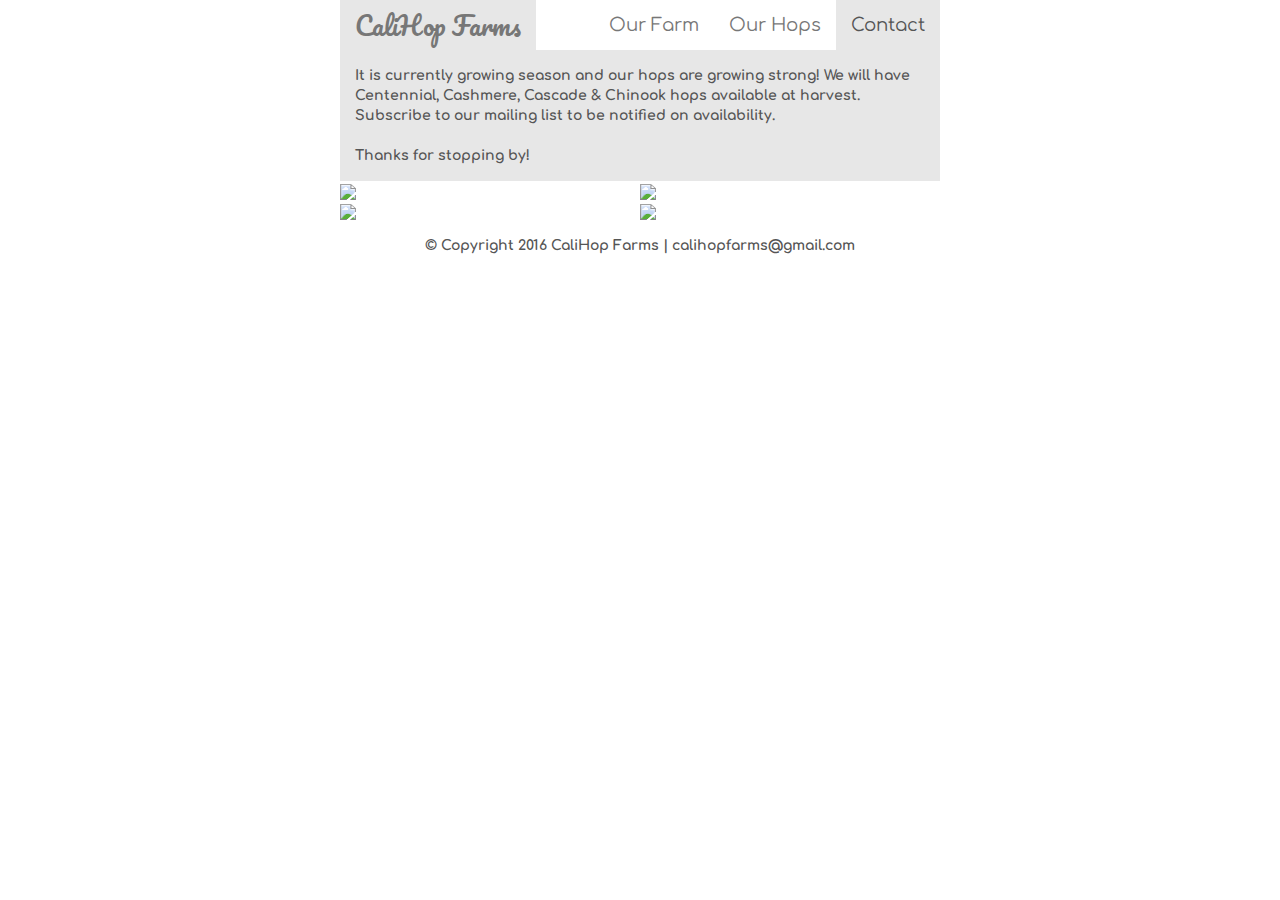
==== contact.html @ 98c66d71 "initial push of html and css files" ====
<!DOCTYPE html>
<html lang="en-us">

<head>

  	<meta charset="UTF-8">
  	<title>CaliHop Farms</title>

  	<meta name="viewport" content="width=device-width,initial-scale=1">

	<link href="https://fonts.googleapis.com/css?family=Comfortaa|Pacifico" rel="stylesheet">
  	<link rel="stylesheet" href="https://maxcdn.bootstrapcdn.com/bootstrap/3.3.7/css/bootstrap.min.css" integrity="sha384-BVYiiSIFeK1dGmJRAkycuHAHRg32OmUcww7on3RYdg4Va+PmSTsz/K68vbdEjh4u" crossorigin="anonymous">
  	<link rel="stylesheet" type="text/css" href="assets/css/style.css">

</head>

<body>

	<header>
	<div class="container">
		<nav class="navbar navbar-default navbar-static-top" style="background-color:white;"> 
			<div class="container-fluid"> 
				<div class="navbar-header"> 
					<button type="button" class="collapsed navbar-toggle" data-toggle="collapse" data-target="#bs-example-navbar-collapse-8" aria-expanded="false"> 
						<span class="sr-only">Toggle navigation</span> 
						<span class="icon-bar"></span> 
						<span class="icon-bar"></span> 
						<span class="icon-bar"></span> 
					</button> 
					<a href="#" class="navbar-brand" style="font-size: 150%;">CaliHop Farms</a> 
				</div>	
				<div class="collapse navbar-collapse" id="bs-example-navbar-collapse-8"> 
					<ul class="nav navbar-nav navbar-right"> 
						<li><a href="index.html">Our Farm</a></li> 
						<li><a href="hops.html">Our Hops</a></li> 
						<li class="active"><a href="contact.html">Contact</a></li> 
					</ul> 
				</div> 
			</div> 
		</nav>
	</div>
	</header>
  
    <section>
		<div class="container-fluid main">
			<div class="row">
				<div class="col-lg-12 col-md-12 col-sm-12 col-xs-12">
					<p>It is currently growing season and our hops are growing strong! We will have Centennial, Cashmere, Cascade & Chinook hops available at harvest. Subscribe to our mailing list to be notified on availability.<br><br>Thanks for stopping by!</p>
				</div>
			</div>
		</div>
		<div class="container-fluid">
			<!-- Hops -->
			<div class="row">
				<div class="col-lg-6 col-md-6 col-sm-6 col-xs-12" style="padding:0 0 0 0;">
					<img src="https://scontent-lax3-2.cdninstagram.com/t51.2885-15/e35/18095395_1104157043029209_6457145014962094080_n.jpg">
				</div>
				<div class="col-lg-6 col-md-6 col-sm-6 col-xs-12" style="padding:0 0 0 0;">
					<img src="https://scontent-lax3-2.cdninstagram.com/t51.2885-15/e35/14052300_293951180978248_2095291800_n.jpg">
				</div>
			</div>
			<div class="row">
				<div class="col-lg-6 col-md-6 col-sm-6 col-xs-12" style="padding:0 0 0 0;">
					<img src="https://scontent-lax3-2.cdninstagram.com/t51.2885-15/e35/13712335_303998656619143_325524166_n.jpg">
				</div>
				<div class="col-lg-6 col-md-6 col-sm-6 col-xs-12" style="padding:0 0 0 0;">
					<img src="https://scontent-lax3-2.cdninstagram.com/t51.2885-15/e35/14073241_1151397821550160_821673331_n.jpg">
				</div>
			</div>
		</div>
    </section>

    <footer class="footer">
			<p style="text-align:center;color:#555;margin:0;padding: 15px 0px;">&#169 Copyright 2016 CaliHop Farms | calihopfarms@gmail.com</p>
    </footer>

</body>

</html>
---- assets/css/style.css ----
body {
	display: block;
	height: 100%;
/*	background-image: url(https://www.toptal.com/designers/subtlepatterns/patterns/seigaiha.png);
*/	background-image: url(https://www.toptal.com/designers/subtlepatterns/patterns/brillant.png);
	background-repeat: repeat;
	background-position: center;
	background-attachment: fixed;
}

.container-fluid {
	max-width: 600px;
}

.container {
	max-width: 600px;
	padding: 0 0 0 0;
}

.navbar {
	margin-bottom: 0;
}

.main {
	background-color: #e7e7e7;
	height: 100%;
}

img {
	width: 100%;
}

h1 {
	font-family: 'Comfortaa', cursive;
}

a.navbar-brand {
	font-family: 'Pacifico', cursive;
	font-size: 180% !important;
	background-color: #e7e7e7;
}

a {
	font-family: 'Comfortaa', cursive;
	font-size: 130%;
}

p {
	font-family: 'Comfortaa', cursive;
	font-weight: bold;
	color: #555;
	margin: 15px 0;
}
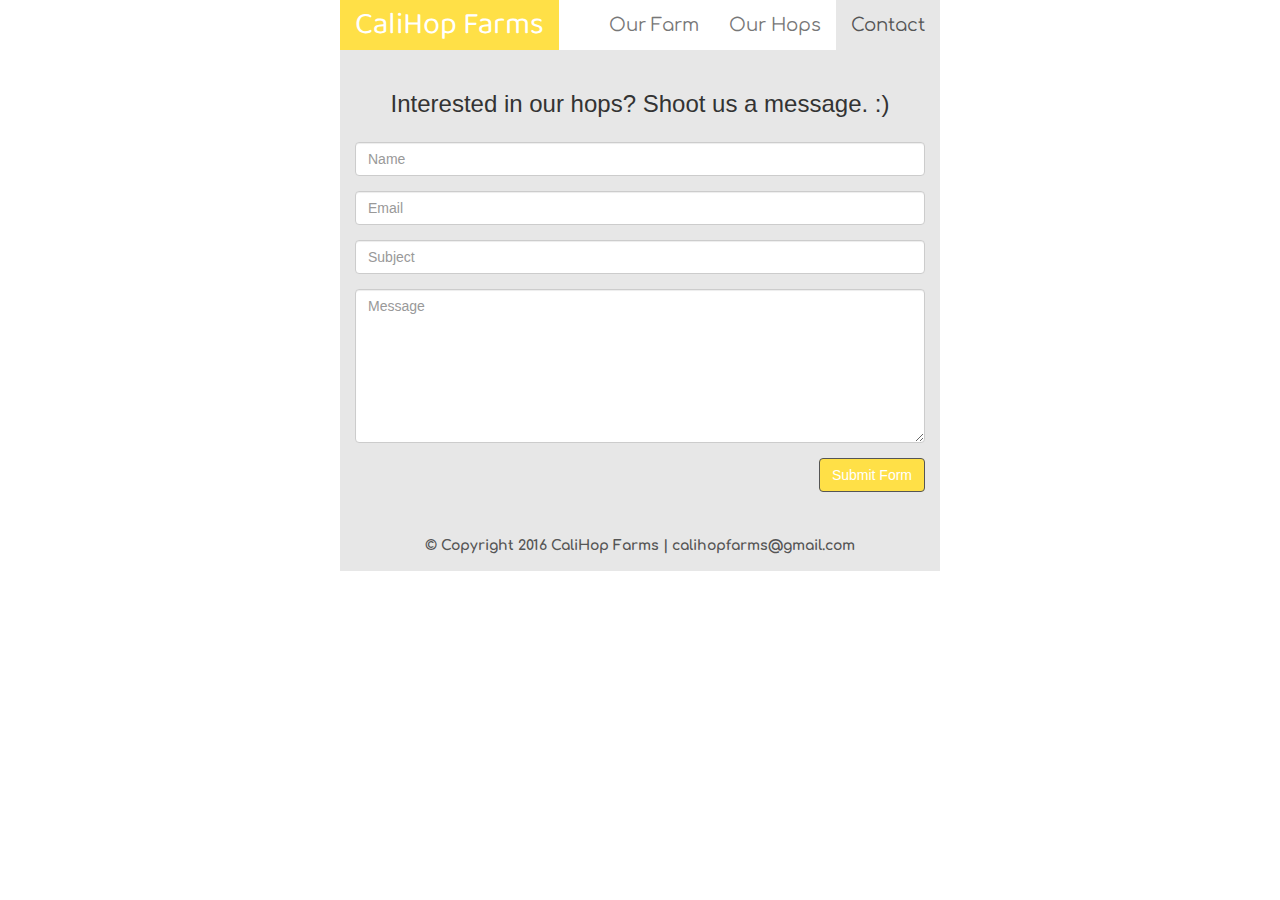
==== commit 74784510: "build contact form" ====
--- a/contact.html
+++ b/contact.html
@@ -8,7 +8,7 @@
 
   	<meta name="viewport" content="width=device-width,initial-scale=1">
 
-	<link href="https://fonts.googleapis.com/css?family=Comfortaa|Pacifico" rel="stylesheet">
+	<link href="https://fonts.googleapis.com/css?family=Baloo|Comfortaa" rel="stylesheet">
   	<link rel="stylesheet" href="https://maxcdn.bootstrapcdn.com/bootstrap/3.3.7/css/bootstrap.min.css" integrity="sha384-BVYiiSIFeK1dGmJRAkycuHAHRg32OmUcww7on3RYdg4Va+PmSTsz/K68vbdEjh4u" crossorigin="anonymous">
   	<link rel="stylesheet" type="text/css" href="assets/css/style.css">
 
@@ -45,34 +45,39 @@
 		<div class="container-fluid main">
 			<div class="row">
 				<div class="col-lg-12 col-md-12 col-sm-12 col-xs-12">
-					<p>It is currently growing season and our hops are growing strong! We will have Centennial, Cashmere, Cascade & Chinook hops available at harvest. Subscribe to our mailing list to be notified on availability.<br><br>Thanks for stopping by!</p>
-				</div>
-			</div>
-		</div>
-		<div class="container-fluid">
-			<!-- Hops -->
-			<div class="row">
-				<div class="col-lg-6 col-md-6 col-sm-6 col-xs-12" style="padding:0 0 0 0;">
-					<img src="https://scontent-lax3-2.cdninstagram.com/t51.2885-15/e35/18095395_1104157043029209_6457145014962094080_n.jpg">
-				</div>
-				<div class="col-lg-6 col-md-6 col-sm-6 col-xs-12" style="padding:0 0 0 0;">
-					<img src="https://scontent-lax3-2.cdninstagram.com/t51.2885-15/e35/14052300_293951180978248_2095291800_n.jpg">
-				</div>
-			</div>
-			<div class="row">
-				<div class="col-lg-6 col-md-6 col-sm-6 col-xs-12" style="padding:0 0 0 0;">
-					<img src="https://scontent-lax3-2.cdninstagram.com/t51.2885-15/e35/13712335_303998656619143_325524166_n.jpg">
-				</div>
-				<div class="col-lg-6 col-md-6 col-sm-6 col-xs-12" style="padding:0 0 0 0;">
-					<img src="https://scontent-lax3-2.cdninstagram.com/t51.2885-15/e35/14073241_1151397821550160_821673331_n.jpg">
+				    <div class="form-area">  
+				        <form role="form" style="width:100%;">
+				        <br style="clear:both">
+				                    <h3 style="margin-bottom: 25px; text-align: center;">Interested in our hops? Shoot us a message. :)</h3>
+				    				<div class="form-group">
+										<input type="text" class="form-control" id="name" name="name" placeholder="Name" required>
+									</div>
+									<div class="form-group">
+										<input type="text" class="form-control" id="email" name="email" placeholder="Email" required>
+									</div>
+<!-- 									<div class="form-group">
+										<input type="text" class="form-control" id="mobile" name="mobile" placeholder="Mobile Number" required>
+									</div> -->
+									<div class="form-group">
+										<input type="text" class="form-control" id="subject" name="subject" placeholder="Subject" required>
+									</div>
+				                    <div class="form-group">
+				                    <textarea class="form-control" type="textarea" id="message" placeholder="Message" maxlength="140" rows="7"></textarea>
+<!-- 				                        <span class="help-block"><p id="characterLeft" class="help-block ">You have reached the limit</p></span>  -->                   
+				                    </div>     
+				        <button type="button" id="submit" name="submit" class="btn btn-primary pull-right" style="margin-bottom:5%;">Submit Form</button>
+				        </form>
+				    </div>
 				</div>
 			</div>
 		</div>
     </section>
 
-    <footer class="footer">
-			<p style="text-align:center;color:#555;margin:0;padding: 15px 0px;">&#169 Copyright 2016 CaliHop Farms | calihopfarms@gmail.com</p>
-    </footer>
+   	<div class="container-fluid" style="padding:0 0 0 0;">
+    	<footer class="footer" style="max-width:600px;background-color:#e7e7e7;">
+			<p style="text-align:center;color:#555;background-color:#e7e7e7;margin:0;padding: 15px 0px;">&#169 Copyright 2016 CaliHop Farms | calihopfarms@gmail.com</p>
+    	</footer>
+    </div>
 
 </body>
 
--- a/assets/css/style.css
+++ b/assets/css/style.css
@@ -17,10 +17,6 @@
 	padding: 0 0 0 0;
 }
 
-.navbar {
-	margin-bottom: 0;
-}
-
 .main {
 	background-color: #e7e7e7;
 	height: 100%;
@@ -34,10 +30,18 @@
 	font-family: 'Comfortaa', cursive;
 }
 
+.navbar {
+	margin-bottom: 0;
+}
+
+.navbar-default .navbar-brand {
+    color: white;
+}
+
 a.navbar-brand {
-	font-family: 'Pacifico', cursive;
-	font-size: 180% !important;
-	background-color: #e7e7e7;
+	font-family: 'Baloo', cursive;
+	font-size: 220% !important;
+	background-color: #ffe047;
 }
 
 a {
@@ -49,5 +53,25 @@
 	font-family: 'Comfortaa', cursive;
 	font-weight: bold;
 	color: #555;
-	margin: 15px 0;
+	margin: 20px 0;
 }
+
+/* ---- Contact Form ----*/
+
+.btn-primary {
+    color: #fff;
+    background-color: #ffe047;
+    border-color: #555;
+}
+
+.btn-primary:hover {
+    color: #fff;
+    background-color: #ffe047;
+    border-color: #555;
+}
+
+.btn-primary:active {
+    color: #fff;
+    background-color: #ffe047;
+    border-color: #555;
+}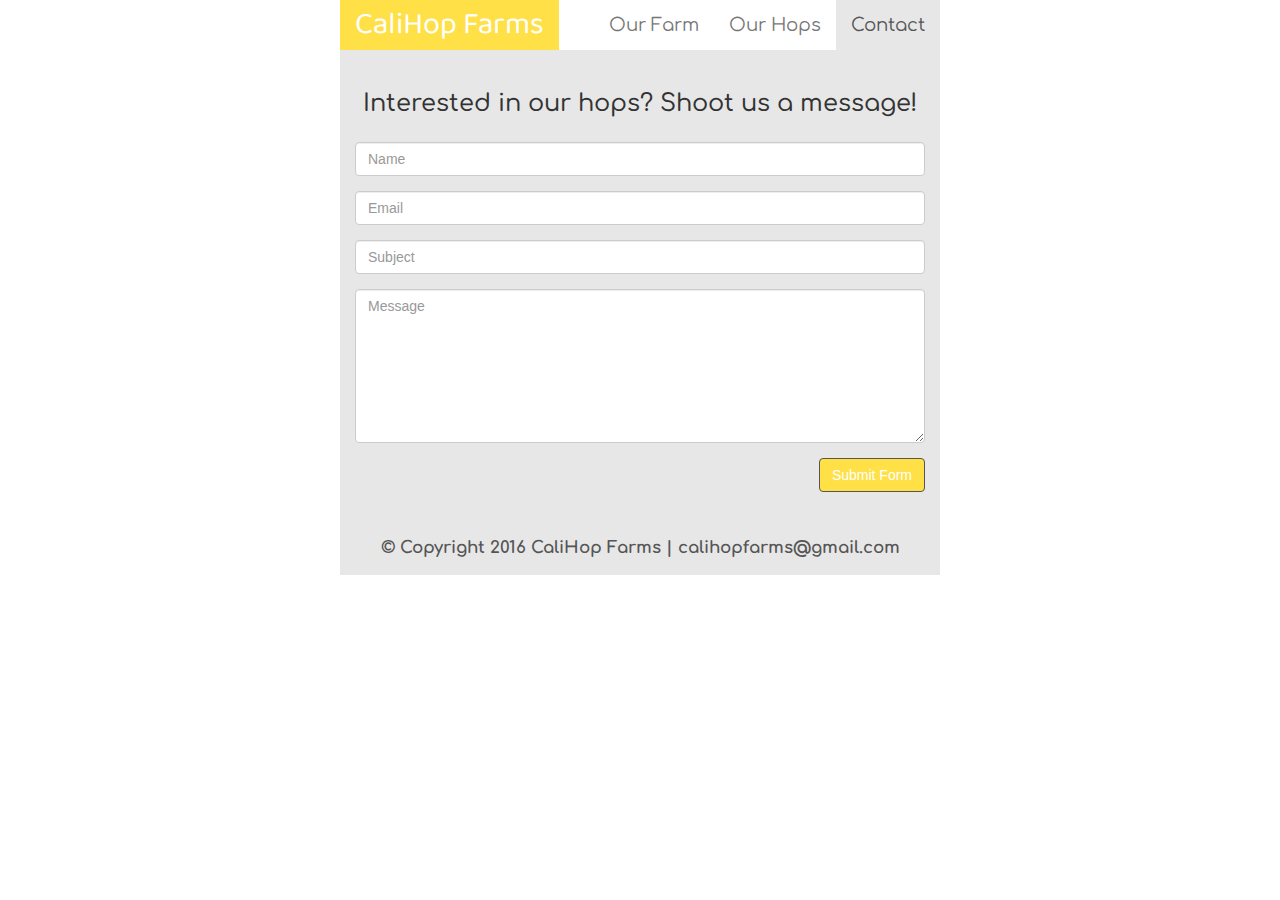
==== commit 2c91b8db: "added hop varities page" ====
--- a/contact.html
+++ b/contact.html
@@ -48,7 +48,7 @@
 				    <div class="form-area">  
 				        <form role="form" style="width:100%;">
 				        <br style="clear:both">
-				                    <h3 style="margin-bottom: 25px; text-align: center;">Interested in our hops? Shoot us a message. :)</h3>
+				                    <h3 style="margin-bottom: 25px; text-align: center;">Interested in our hops? Shoot us a message!</h3>
 				    				<div class="form-group">
 										<input type="text" class="form-control" id="name" name="name" placeholder="Name" required>
 									</div>
--- a/assets/css/style.css
+++ b/assets/css/style.css
@@ -30,6 +30,14 @@
 	font-family: 'Comfortaa', cursive;
 }
 
+h2 {
+	font-family: 'Comfortaa', cursive;
+}
+
+h3 {
+	font-family: 'Comfortaa', cursive;
+}
+
 .navbar {
 	margin-bottom: 0;
 }
@@ -52,6 +60,7 @@
 p {
 	font-family: 'Comfortaa', cursive;
 	font-weight: bold;
+	font-size: 120%;
 	color: #555;
 	margin: 20px 0;
 }
